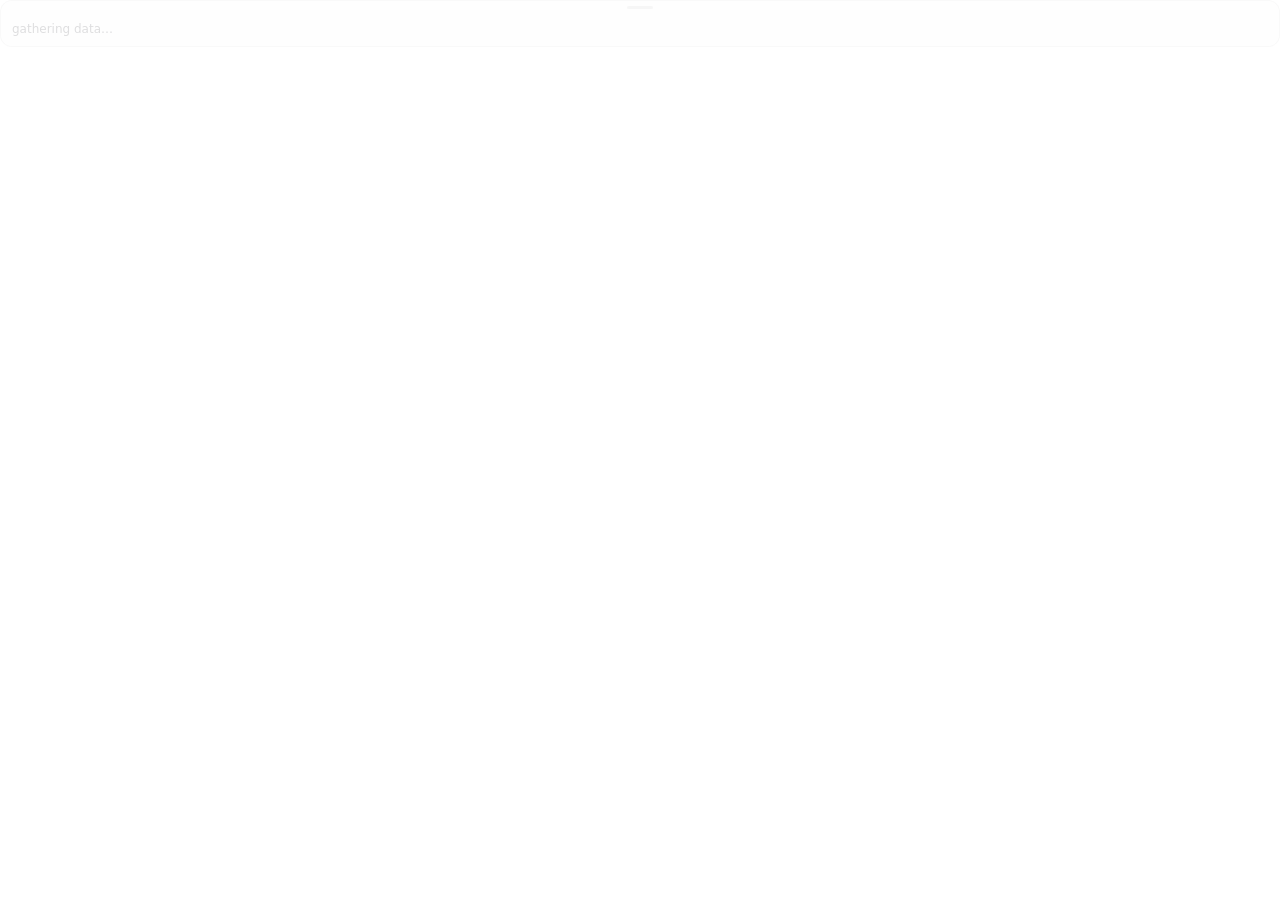
==== static/widget.html @ c0eab9a2 "widget: floating always-on-top panel with the forecast lines A borderless non-activating NSPanel in " ====
<!doctype html>
<html lang="en">
<head>
<meta charset="utf-8" />
<title>Usage widget</title>
<style>
  /* A floating HUD, not a page: no scrolling, no chrome, and a translucent card
     that stays legible over whatever window it happens to be sitting on. The
     native panel is transparent, so these rounded corners are the real edges. */
  :root {
    --bg: rgba(252, 252, 253, 0.80);
    --line: rgba(0, 0, 0, 0.10);
    --fg: #1c1c1e;
    --muted: #6b6b70;
    --ok: #15803d;
    --warn: #b42318;
    --grip: rgba(0, 0, 0, 0.18);
  }
  @media (prefers-color-scheme: dark) {
    :root {
      --bg: rgba(28, 28, 30, 0.78);
      --line: rgba(255, 255, 255, 0.12);
      --fg: #f2f2f7;
      --muted: #9a9aa0;
      --ok: #4ade80;
      --warn: #fca5a5;
      --grip: rgba(255, 255, 255, 0.22);
    }
  }
  * { box-sizing: border-box; }
  html, body { height: 100%; margin: 0; overflow: hidden; }
  body {
    font: 12px/1.35 -apple-system, BlinkMacSystemFont, "SF Pro Text", system-ui, sans-serif;
    color: var(--fg);
    -webkit-user-select: none; user-select: none;
    cursor: default;
  }
  /* GRIP_H (18px) of clear space up top for the grip. A transparent native
     overlay covers the whole panel, so it drags from anywhere.
     Height is intentionally auto — the page measures itself and asks the native
     panel to shrink to fit, so there is never dead space below the last row. */
  #card {
    height: auto;
    background: var(--bg);
    /* Blurred so whatever is behind never competes with the forecast text. */
    -webkit-backdrop-filter: blur(22px) saturate(180%);
    backdrop-filter: blur(22px) saturate(180%);
    border: 0.5px solid var(--line);
    border-radius: 12px;
    /* Nearly invisible at rest, solid the moment you point at it. The whole
       card fades (text included) rather than just the fill, so at rest it reads
       as a ghost rather than as washed-out, unreadable text.
       `.hover` is set natively — the drag overlay eats mouse events, so the
       page never sees CSS :hover (see widget_panel.DragOverlay). */
    opacity: 0.22;
    transition: opacity 140ms ease-out;
    padding: 18px 11px 9px;
    overflow: hidden;
  }
  .src {
    font-size: 9.5px; font-weight: 600; letter-spacing: .06em; text-transform: uppercase;
    color: var(--muted); margin: 3px 0 2px;
  }
  .src:first-child { margin-top: 0; }
  .row { display: flex; align-items: baseline; gap: 7px; padding: 1px 0; }
  .label { flex: 0 0 46px; color: var(--muted); font-variant-numeric: tabular-nums; }
  .msg {
    flex: 1; min-width: 0;
    overflow: hidden; text-overflow: ellipsis; white-space: nowrap;
    font-variant-numeric: tabular-nums;
  }
  .ok .msg { color: var(--ok); }
  .warn .msg { color: var(--warn); }
  .muted .msg { color: var(--muted); }
  html.hover #card { opacity: 1; }
  #empty { color: var(--muted); padding-top: 2px; }
  /* Painted by the page so it lines up with the card, but the strip that
     actually receives the drag is a native view above it. */
  #grip {
    position: fixed; top: 6px; left: 50%; transform: translateX(-50%);
    width: 26px; height: 3px; border-radius: 2px; background: var(--grip);
    opacity: 0.22;
    transition: opacity 140ms ease-out;
  }
  html.hover #grip { opacity: 1; }
</style>
</head>
<body>
  <div id="grip"></div>
  <div id="card"><div id="empty">connecting…</div></div>
  <script src="/static/forecast.js"></script>
  <script src="/static/widget.js"></script>
</body>
</html>
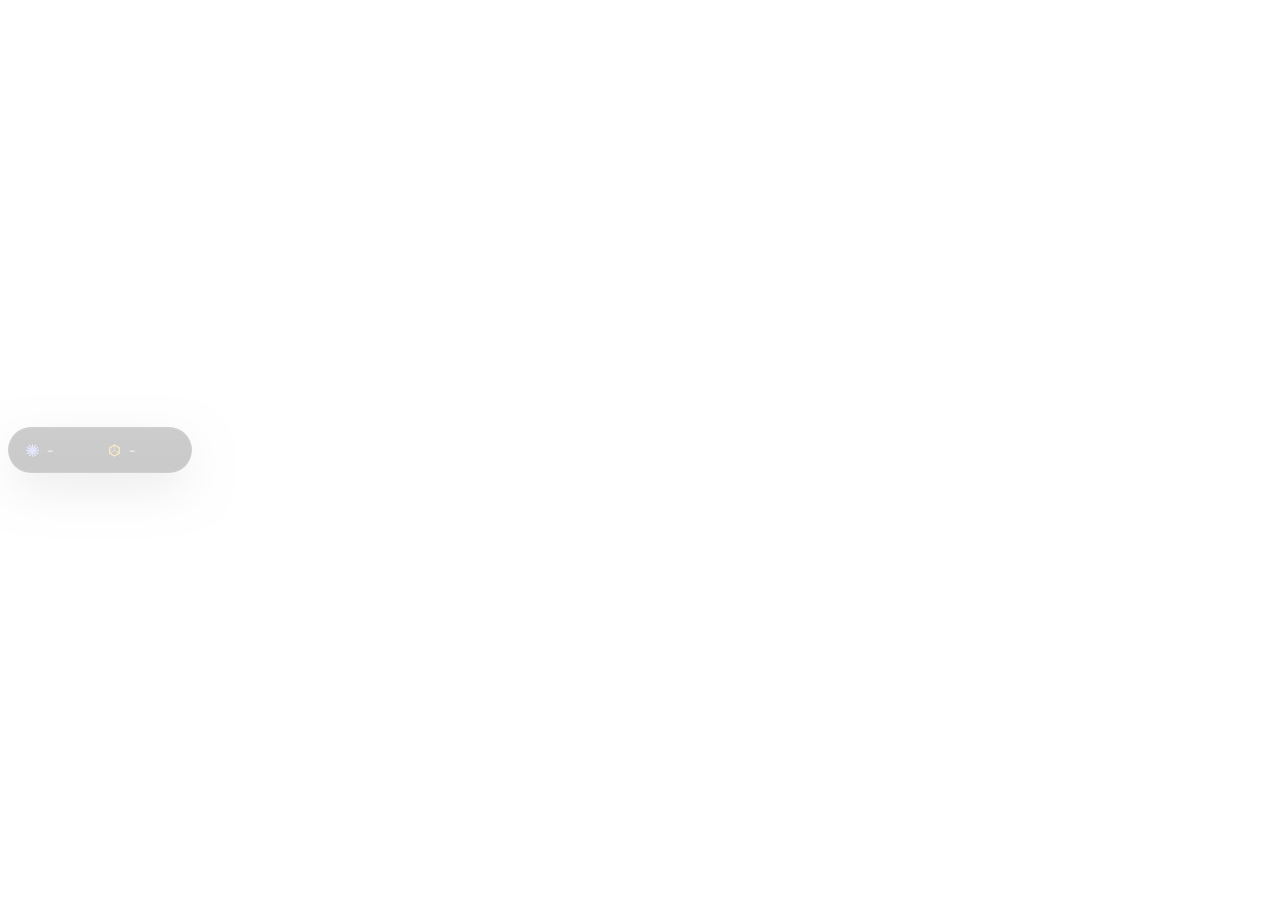
==== commit 7eb93389: "widget: reshape as a pill showing one signed margin per platform Replaces the forecast sentences wit" ====
--- a/static/widget.html
+++ b/static/widget.html
@@ -2,92 +2,87 @@
 <html lang="en">
 <head>
 <meta charset="utf-8" />
-<title>Usage widget</title>
+<title>Usage pill</title>
 <style>
-  /* A floating HUD, not a page: no scrolling, no chrome, and a translucent card
-     that stays legible over whatever window it happens to be sitting on. The
-     native panel is transparent, so these rounded corners are the real edges. */
-  :root {
-    --bg: rgba(252, 252, 253, 0.80);
-    --line: rgba(0, 0, 0, 0.10);
-    --fg: #1c1c1e;
-    --muted: #6b6b70;
-    --ok: #15803d;
-    --warn: #b42318;
-    --grip: rgba(0, 0, 0, 0.18);
-  }
-  @media (prefers-color-scheme: dark) {
-    :root {
-      --bg: rgba(28, 28, 30, 0.78);
-      --line: rgba(255, 255, 255, 0.12);
-      --fg: #f2f2f7;
-      --muted: #9a9aa0;
-      --ok: #4ade80;
-      --warn: #fca5a5;
-      --grip: rgba(255, 255, 255, 0.22);
-    }
-  }
+  /* Modelled on reflect-mono's quick-pill: 46px tall, fully rounded, dark
+     gradient with a hairline top highlight and a long soft shadow. Deliberately
+     dark in both themes — like the original, it is an overlay, not a document. */
   * { box-sizing: border-box; }
-  html, body { height: 100%; margin: 0; overflow: hidden; }
+  html, body { height: 100%; margin: 0; overflow: hidden; background: transparent; }
   body {
-    font: 12px/1.35 -apple-system, BlinkMacSystemFont, "SF Pro Text", system-ui, sans-serif;
-    color: var(--fg);
+    font: 13px/1 -apple-system, BlinkMacSystemFont, "SF Pro Text", system-ui, sans-serif;
     -webkit-user-select: none; user-select: none;
     cursor: default;
   }
-  /* GRIP_H (18px) of clear space up top for the grip. A transparent native
-     overlay covers the whole panel, so it drags from anywhere.
-     Height is intentionally auto — the page measures itself and asks the native
-     panel to shrink to fit, so there is never dead space below the last row. */
-  #card {
-    height: auto;
-    background: var(--bg);
-    /* Blurred so whatever is behind never competes with the forecast text. */
-    -webkit-backdrop-filter: blur(22px) saturate(180%);
-    backdrop-filter: blur(22px) saturate(180%);
-    border: 0.5px solid var(--line);
-    border-radius: 12px;
-    /* Nearly invisible at rest, solid the moment you point at it. The whole
-       card fades (text included) rather than just the fill, so at rest it reads
-       as a ghost rather than as washed-out, unreadable text.
-       `.hover` is set natively — the drag overlay eats mouse events, so the
-       page never sees CSS :hover (see widget_panel.DragOverlay). */
-    opacity: 0.22;
-    transition: opacity 140ms ease-out;
-    padding: 18px 11px 9px;
-    overflow: hidden;
+  #root {
+    height: 100%;
+    display: flex; align-items: center; justify-content: flex-start;
+    padding: 8px;
   }
-  .src {
-    font-size: 9.5px; font-weight: 600; letter-spacing: .06em; text-transform: uppercase;
-    color: var(--muted); margin: 3px 0 2px;
-  }
-  .src:first-child { margin-top: 0; }
-  .row { display: flex; align-items: baseline; gap: 7px; padding: 1px 0; }
-  .label { flex: 0 0 46px; color: var(--muted); font-variant-numeric: tabular-nums; }
-  .msg {
-    flex: 1; min-width: 0;
-    overflow: hidden; text-overflow: ellipsis; white-space: nowrap;
-    font-variant-numeric: tabular-nums;
-  }
-  .ok .msg { color: var(--ok); }
-  .warn .msg { color: var(--warn); }
-  .muted .msg { color: var(--muted); }
-  html.hover #card { opacity: 1; }
-  #empty { color: var(--muted); padding-top: 2px; }
-  /* Painted by the page so it lines up with the card, but the strip that
-     actually receives the drag is a native view above it. */
-  #grip {
-    position: fixed; top: 6px; left: 50%; transform: translateX(-50%);
-    width: 26px; height: 3px; border-radius: 2px; background: var(--grip);
+  #pill {
+    height: 46px;
+    border-radius: 24px;
+    background: linear-gradient(180deg, #1c1c1c 0%, #111 100%);
+    border: 1px solid rgba(255, 255, 255, 0.08);
+    box-shadow:
+      0 16px 48px -8px rgba(0, 0, 0, 0.5),
+      0 1px 0 rgba(255, 255, 255, 0.04) inset;
+    display: inline-flex; align-items: center;
+    gap: 14px;
+    padding: 0 16px;
+    white-space: nowrap;
+    /* Near-invisible at rest, solid the moment you point at it. `.hover` is set
+       natively: the drag overlay eats mouse events so the page never sees CSS
+       :hover (see widget_panel.DragOverlay). */
     opacity: 0.22;
     transition: opacity 140ms ease-out;
   }
-  html.hover #grip { opacity: 1; }
+  html.hover #pill { opacity: 1; }
+
+  .item { display: inline-flex; align-items: center; gap: 7px; }
+  .mark { width: 15px; height: 15px; flex: 0 0 15px; display: block; }
+  .val {
+    /* Tabular + a floor width so the pill does not twitch as digits change. */
+    font-variant-numeric: tabular-nums;
+    font-size: 13px; font-weight: 590; letter-spacing: -0.01em;
+    min-width: 46px;
+    color: rgba(255, 255, 255, 0.55);
+  }
+  .val.bad { color: #ff6b6b; }
+  .val.good { color: #4ade80; }
 </style>
 </head>
 <body>
-  <div id="grip"></div>
-  <div id="card"><div id="empty">connecting…</div></div>
+  <div id="root">
+    <div id="pill">
+      <span class="item">
+        <!-- Claude's radial burst, drawn as tapered spokes (an approximation). -->
+        <svg class="mark" viewBox="0 0 24 24" aria-label="Claude">
+          <g fill="#8c8cf5">
+            <rect x="10.9" y="1.6" width="2.2" height="20.8" rx="1.1" transform="rotate(0 12 12)"/>
+            <rect x="10.9" y="1.6" width="2.2" height="20.8" rx="1.1" transform="rotate(30 12 12)"/>
+            <rect x="10.9" y="1.6" width="2.2" height="20.8" rx="1.1" transform="rotate(60 12 12)"/>
+            <rect x="10.9" y="1.6" width="2.2" height="20.8" rx="1.1" transform="rotate(90 12 12)"/>
+            <rect x="10.9" y="1.6" width="2.2" height="20.8" rx="1.1" transform="rotate(120 12 12)"/>
+            <rect x="10.9" y="1.6" width="2.2" height="20.8" rx="1.1" transform="rotate(150 12 12)"/>
+          </g>
+        </svg>
+        <span class="val" id="cVal">–</span>
+      </span>
+      <span class="item">
+        <!-- OpenAI's hexagonal knot, simplified to a stroked hex rosette. -->
+        <svg class="mark" viewBox="0 0 24 24" aria-label="Codex">
+          <path d="M12 3.2 19.6 7.6 19.6 16.4 12 20.8 4.4 16.4 4.4 7.6 Z"
+                fill="none" stroke="#f59e0b" stroke-width="2.1"
+                stroke-linejoin="round" stroke-linecap="round"/>
+          <path d="M12 3.2 12 12 19.6 16.4 M12 12 4.4 16.4"
+                fill="none" stroke="#f59e0b" stroke-width="2.1"
+                stroke-linejoin="round" stroke-linecap="round" opacity="0.55"/>
+        </svg>
+        <span class="val" id="xVal">–</span>
+      </span>
+    </div>
+  </div>
   <script src="/static/forecast.js"></script>
   <script src="/static/widget.js"></script>
 </body>
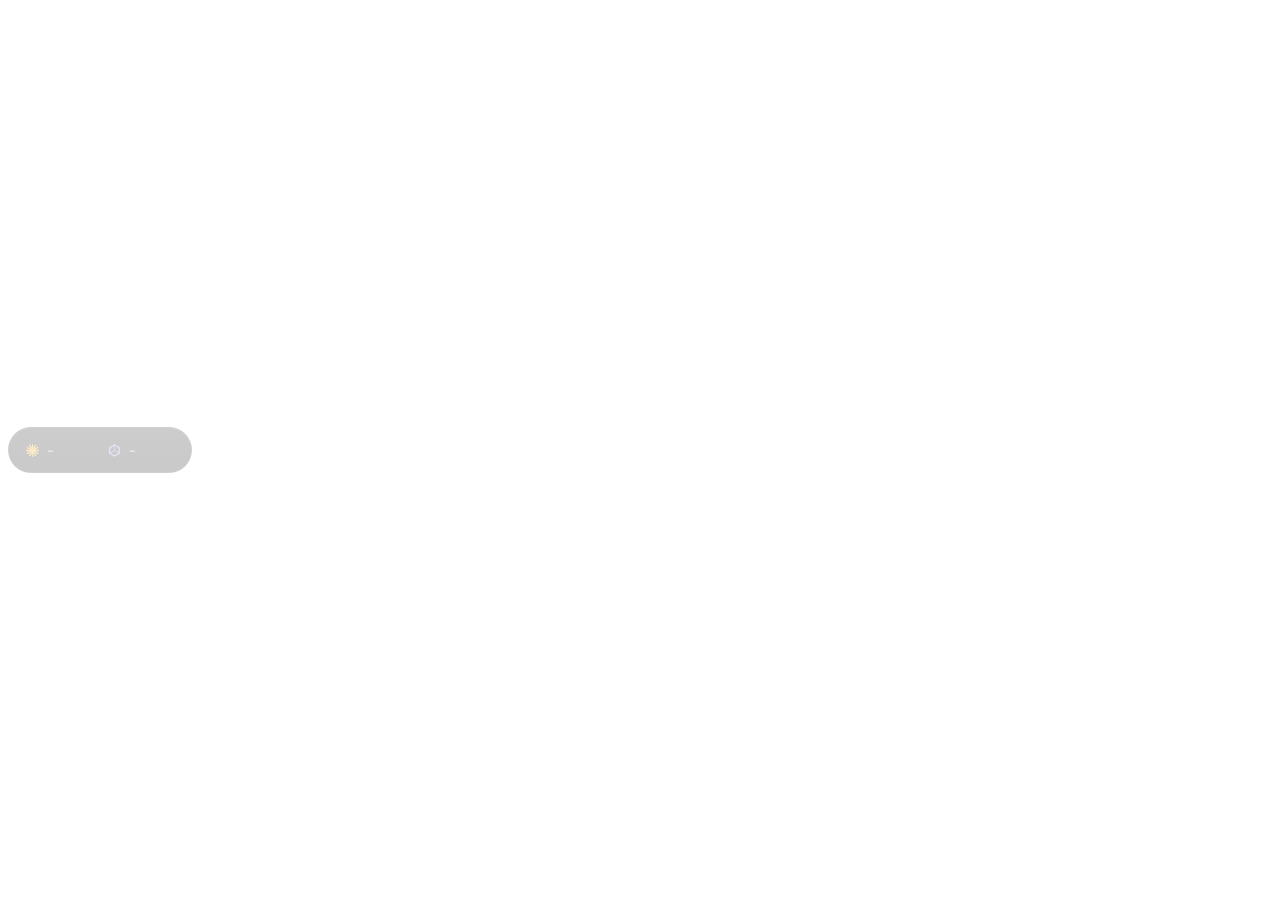
==== commit 05683b3a: "widget: drop the pill's drop shadow, swap the mark colours The outer 0 16px 48px shadow was invisibl" ====
--- a/static/widget.html
+++ b/static/widget.html
@@ -24,9 +24,10 @@
     border-radius: 24px;
     background: linear-gradient(180deg, #1c1c1c 0%, #111 100%);
     border: 1px solid rgba(255, 255, 255, 0.08);
-    box-shadow:
-      0 16px 48px -8px rgba(0, 0, 0, 0.5),
-      0 1px 0 rgba(255, 255, 255, 0.04) inset;
+    /* No outer drop shadow: harmless at rest, but once hover takes the pill to
+       full opacity it read as a dark halo around the edge. The inset hairline
+       still lifts the top edge. */
+    box-shadow: 0 1px 0 rgba(255, 255, 255, 0.04) inset;
     display: inline-flex; align-items: center;
     gap: 14px;
     padding: 0 16px;
@@ -58,7 +59,7 @@
       <span class="item">
         <!-- Claude's radial burst, drawn as tapered spokes (an approximation). -->
         <svg class="mark" viewBox="0 0 24 24" aria-label="Claude">
-          <g fill="#8c8cf5">
+          <g fill="#f59e0b">
             <rect x="10.9" y="1.6" width="2.2" height="20.8" rx="1.1" transform="rotate(0 12 12)"/>
             <rect x="10.9" y="1.6" width="2.2" height="20.8" rx="1.1" transform="rotate(30 12 12)"/>
             <rect x="10.9" y="1.6" width="2.2" height="20.8" rx="1.1" transform="rotate(60 12 12)"/>
@@ -73,10 +74,10 @@
         <!-- OpenAI's hexagonal knot, simplified to a stroked hex rosette. -->
         <svg class="mark" viewBox="0 0 24 24" aria-label="Codex">
           <path d="M12 3.2 19.6 7.6 19.6 16.4 12 20.8 4.4 16.4 4.4 7.6 Z"
-                fill="none" stroke="#f59e0b" stroke-width="2.1"
+                fill="none" stroke="#8c8cf5" stroke-width="2.1"
                 stroke-linejoin="round" stroke-linecap="round"/>
           <path d="M12 3.2 12 12 19.6 16.4 M12 12 4.4 16.4"
-                fill="none" stroke="#f59e0b" stroke-width="2.1"
+                fill="none" stroke="#8c8cf5" stroke-width="2.1"
                 stroke-linejoin="round" stroke-linecap="round" opacity="0.55"/>
         </svg>
         <span class="val" id="xVal">–</span>
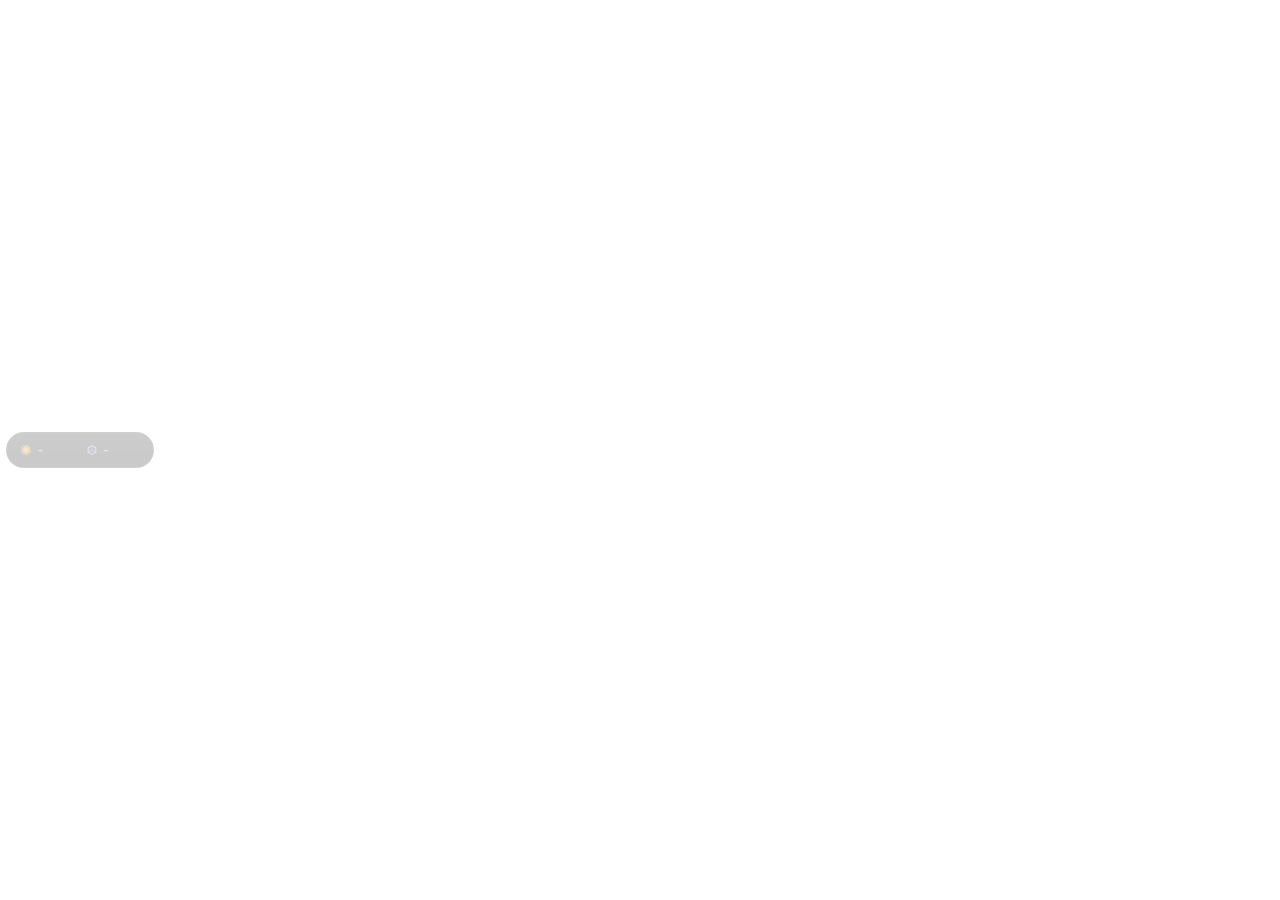
==== commit 10bf2f64: "widget: show where you land, name the window, drop decimals, shrink to 80% Four changes to the pill:" ====
--- a/static/widget.html
+++ b/static/widget.html
@@ -7,21 +7,29 @@
   /* Modelled on reflect-mono's quick-pill: 46px tall, fully rounded, dark
      gradient with a hairline top highlight and a long soft shadow. Deliberately
      dark in both themes — like the original, it is an overlay, not a document. */
+  :root {
+    /* Overall pill scale. Every dimension below is expressed against it, so
+       resizing the widget is this one number rather than a dozen edits. */
+    --s: 0.8;
+  }
   * { box-sizing: border-box; }
   html, body { height: 100%; margin: 0; overflow: hidden; background: transparent; }
   body {
-    font: 13px/1 -apple-system, BlinkMacSystemFont, "SF Pro Text", system-ui, sans-serif;
+    /* Split from the `font` shorthand: calc() is not valid inside it. */
+    font-family: -apple-system, BlinkMacSystemFont, "SF Pro Text", system-ui, sans-serif;
+    font-size: calc(13px * var(--s));
+    line-height: 1;
     -webkit-user-select: none; user-select: none;
     cursor: default;
   }
   #root {
     height: 100%;
     display: flex; align-items: center; justify-content: flex-start;
-    padding: 8px;
+    padding: calc(8px * var(--s));
   }
   #pill {
-    height: 46px;
-    border-radius: 24px;
+    height: calc(46px * var(--s));
+    border-radius: calc(24px * var(--s));
     background: linear-gradient(180deg, #1c1c1c 0%, #111 100%);
     border: 1px solid rgba(255, 255, 255, 0.08);
     /* No outer drop shadow: harmless at rest, but once hover takes the pill to
@@ -29,8 +37,8 @@
        still lifts the top edge. */
     box-shadow: 0 1px 0 rgba(255, 255, 255, 0.04) inset;
     display: inline-flex; align-items: center;
-    gap: 14px;
-    padding: 0 16px;
+    gap: calc(14px * var(--s));
+    padding: 0 calc(16px * var(--s));
     white-space: nowrap;
     /* Near-invisible at rest, solid the moment you point at it. `.hover` is set
        natively: the drag overlay eats mouse events so the page never sees CSS
@@ -40,14 +48,23 @@
   }
   html.hover #pill { opacity: 1; }
 
-  .item { display: inline-flex; align-items: center; gap: 7px; }
-  .mark { width: 15px; height: 15px; flex: 0 0 15px; display: block; }
+  .item { display: inline-flex; align-items: center; gap: calc(7px * var(--s)); }
+  .mark { width: calc(15px * var(--s)); height: calc(15px * var(--s));
+          flex: 0 0 calc(15px * var(--s)); display: block; }
   .val {
     /* Tabular + a floor width so the pill does not twitch as digits change. */
     font-variant-numeric: tabular-nums;
-    font-size: 13px; font-weight: 590; letter-spacing: -0.01em;
-    min-width: 46px;
+    font-size: calc(13px * var(--s)); font-weight: 590; letter-spacing: -0.01em;
+    min-width: calc(46px * var(--s));
     color: rgba(255, 255, 255, 0.55);
+  }
+  /* Which window the number refers to, raised like an exponent. Muted and
+     small so it annotates the number without competing with it. */
+  .val .win {
+    font-size: 0.62em; font-weight: 500;
+    vertical-align: super; line-height: 0;
+    opacity: 0.6; margin-left: 1.5px;
+    letter-spacing: 0;
   }
   .val.bad { color: #ff6b6b; }
   .val.good { color: #4ade80; }
